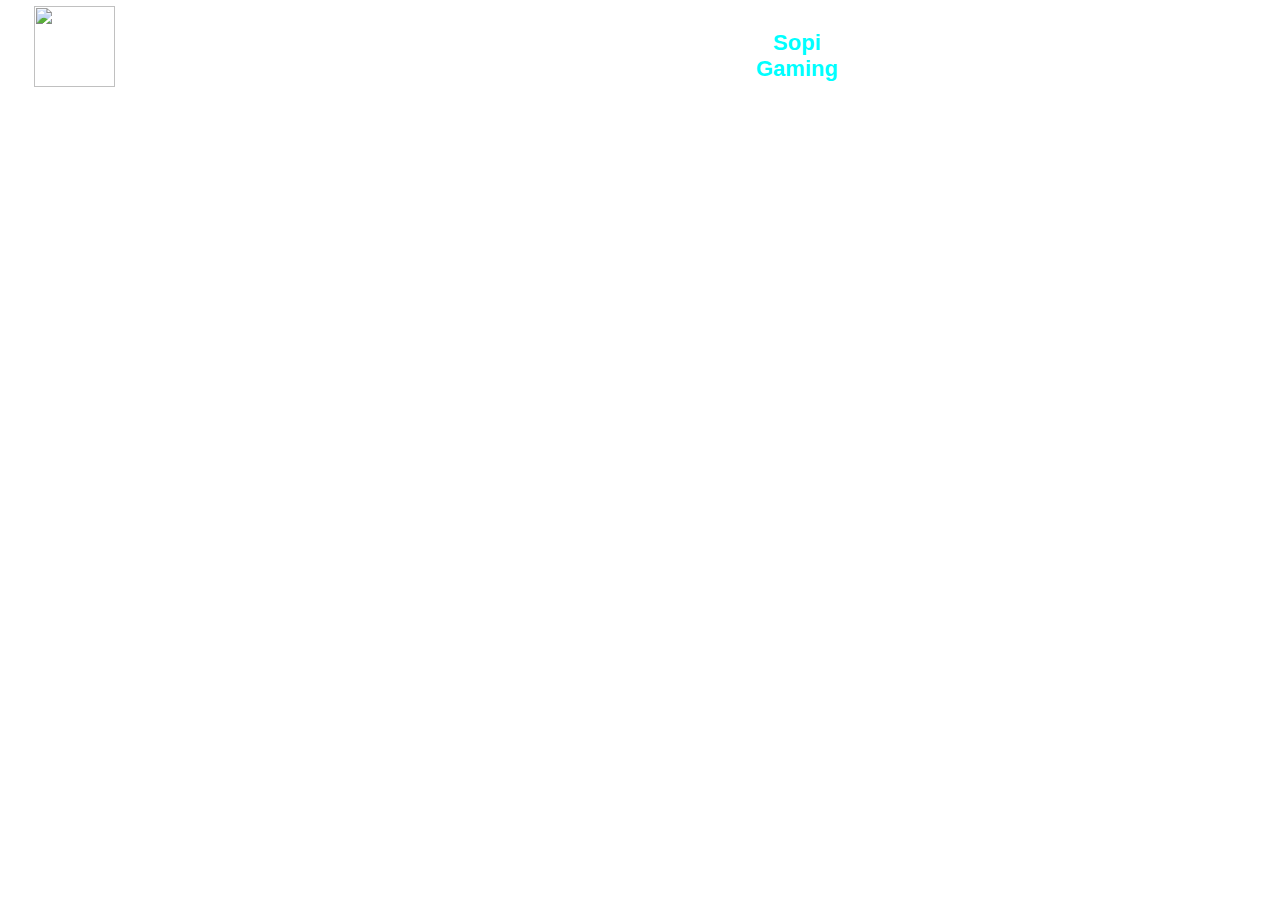
==== index.html @ b702f523 "Update and rename project1.html to index.html" ====
<!DOCTYPE html>
<html lang="en">

<head>
    <meta charset="UTF-8">
    <meta name="viewport" content="width=device-width, initial-scale=1.0">
    <title>Sopi Gaming</title>
    <style>
        body {
            color: white;
            margin: 0px;
            padding: 0px;
            background: url('/img/bg.jpg');
        }

        .left {
            /* border: 2px solid red; */
            display: inline-block;
            left: 34px;
            top: 6px;
            position: absolute;
        }

        .left img {
            height: 81px;
            display: inline-block;
            width: 81px;
        }

        .left div {
            display: inline-block;
            position: absolute;
            top: 20px;
            padding: 20px;
            margin: -16px;
            font-family: 'Segoe UI', Tahoma, Geneva, Verdana, sans-serif;
            text-align: center;
            font-size: 22px;
            font-weight: 900;
            left: 718px;
            color: cyan;
        }

        .navbar li a:hover,
        .navbar li a:active {
            text-decoration: underline;
            color: red
        }

        .mid {
            /* border: 2px solid green; */
            position: absolute;
            display: inline-block;
            width: 33%;
            margin: 6px auto;
            padding: 7px;
            right: -86px;
            top: 6px;
        }

        .navbar {
            display: inline-block
        }

        .navbar li {
            display: inline-block;
            font-size: 20px;
        }

        .navbar li a {
            color: white;
            text-decoration: none;
            padding: 33px 22px;
        }
        
    </style>
</head>

<body>
    <header class="header">
        <!-- This is for left -->
        <div class="left">
            <img src="img/logo.png" alt="">
            <div>Sopi Gaming</div>
        </div>
        <!-- This is for mid -->
        <div class="mid">
            <ul class="navbar">
                <li><a href="#">Home</a></li>
                <li><a href="#">Games</a></li>
                <li><a href="#">About Us</a></li>
                <li><a href="#">Sign In</a></li>
            </ul>
        </div>
    </header>
    <div class="container">
      <!-- This is an container -->
    </div>
</body>

</html>
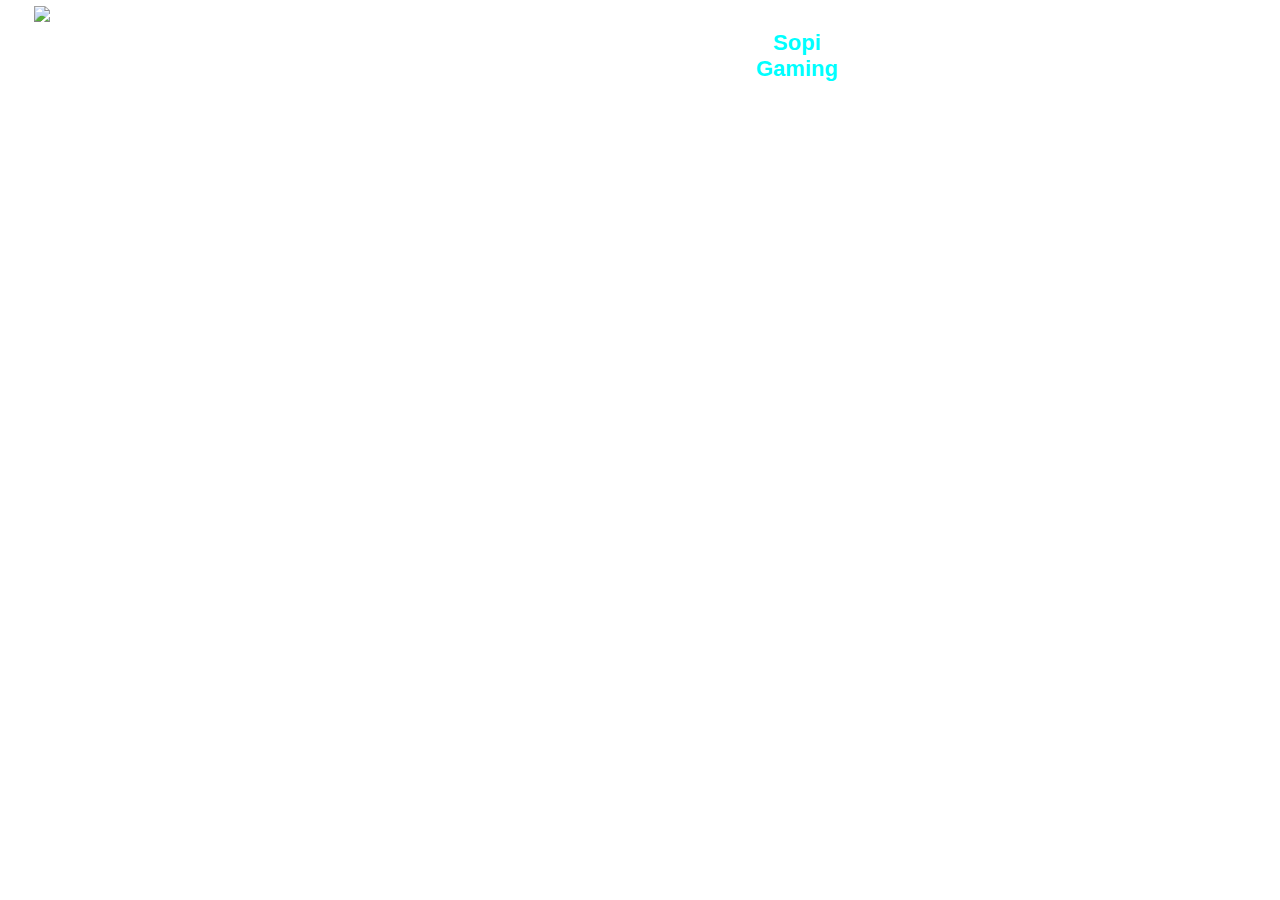
==== commit a68fe58d: "Update index.html" ====
--- a/index.html
+++ b/index.html
@@ -80,7 +80,7 @@
     <header class="header">
         <!-- This is for left -->
         <div class="left">
-            <img src="img/logo.png" alt="">
+            <img src="img/logo.png" alt="This our logo">
             <div>Sopi Gaming</div>
         </div>
         <!-- This is for mid -->
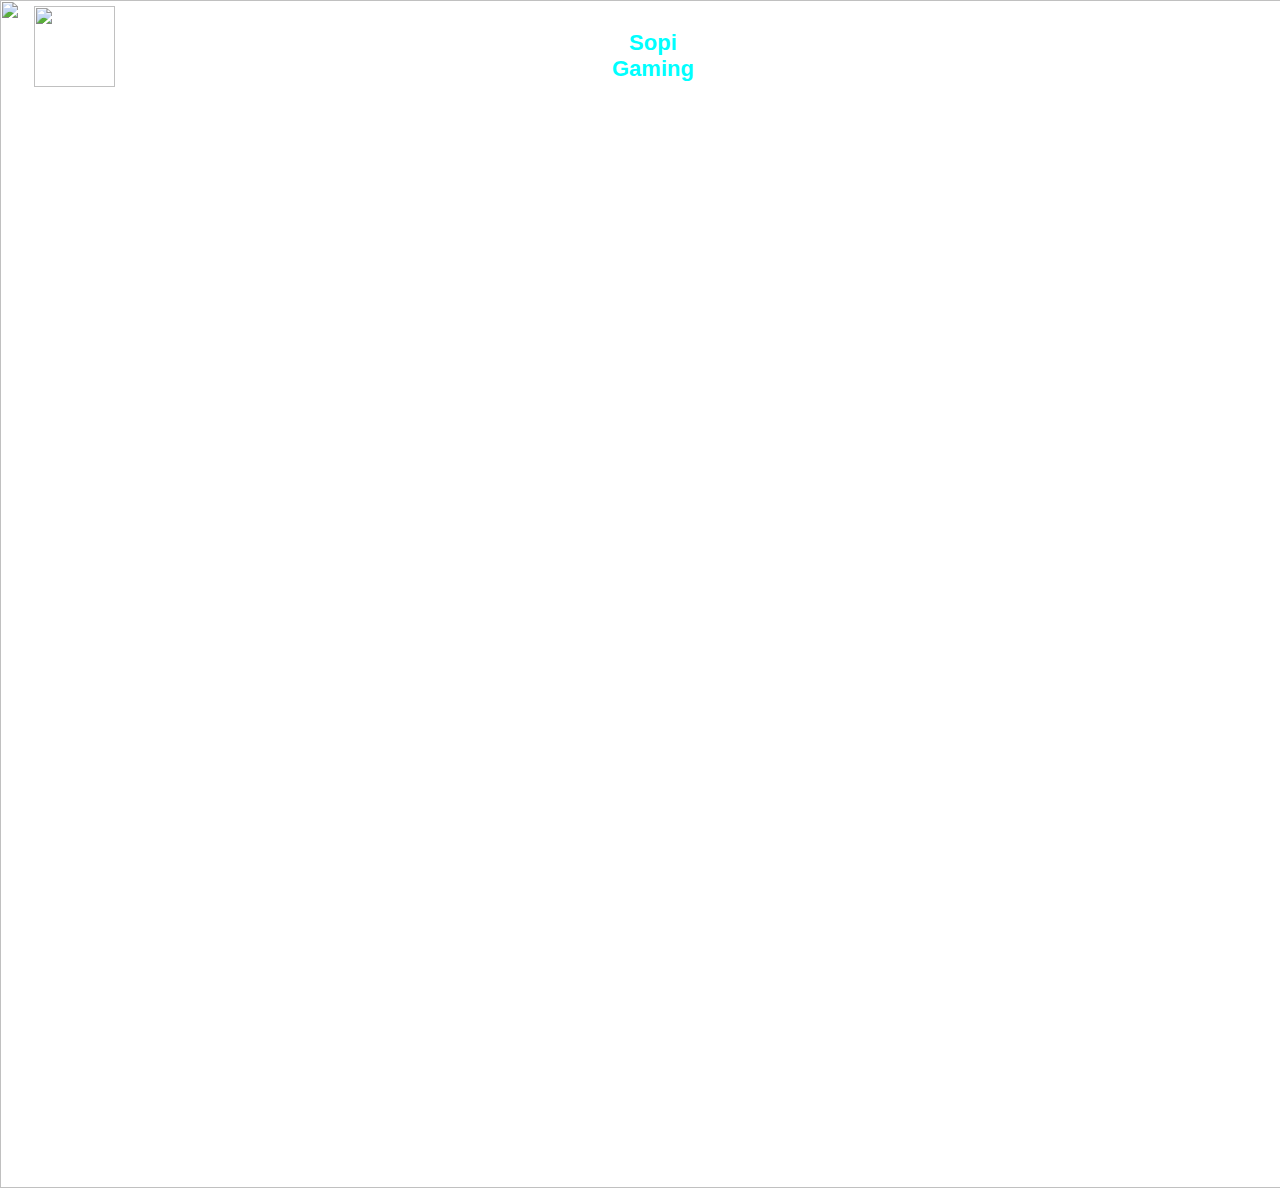
==== commit 2322bc9c: "Update and rename project1.html to index.html" ====
--- a/index.html
+++ b/index.html
@@ -5,91 +5,96 @@
     <meta charset="UTF-8">
     <meta name="viewport" content="width=device-width, initial-scale=1.0">
     <title>Sopi Gaming</title>
-    <style>
-        body {
-            color: white;
-            margin: 0px;
-            padding: 0px;
-            background: url('/img/bg.jpg');
-        }
+</head>
+<style>
+    body {
+    color: white;
+    margin: 0px;
+    padding: 0px;
+    
+}
+ .img img{
+    height: 132vh;
+    width: 104vw; 
+ }
+.left {
+    /* border: 2px solid red; */
+    display: inline-block;
+    left: 34px;
+    top: 6px;
+    position: absolute;
+}
 
-        .left {
-            /* border: 2px solid red; */
-            display: inline-block;
-            left: 34px;
-            top: 6px;
-            position: absolute;
-        }
+.left img {
+    height: 81px;
+    display: inline-block;
+    width: 81px;
+}
 
-        .left img {
-            height: 81px;
-            display: inline-block;
-            width: 81px;
-        }
+.left div {
+    display: inline-block;
+    position: absolute;
+    top: 20px;
+    padding: 20px;
+    margin: -16px;
+    font-family: 'Segoe UI', Tahoma, Geneva, Verdana, sans-serif;
+    text-align: center;
+    font-size: 22px;
+    font-weight: 900;
+    left: 574px;
+    color: cyan;
+}
 
-        .left div {
-            display: inline-block;
-            position: absolute;
-            top: 20px;
-            padding: 20px;
-            margin: -16px;
-            font-family: 'Segoe UI', Tahoma, Geneva, Verdana, sans-serif;
-            text-align: center;
-            font-size: 22px;
-            font-weight: 900;
-            left: 718px;
-            color: cyan;
-        }
+.navbar li a:hover,
+.navbar li a:active {
+    text-decoration: underline;
+    color: red
+}
 
-        .navbar li a:hover,
-        .navbar li a:active {
-            text-decoration: underline;
-            color: red
-        }
+.mid {
+    /* border: 2px solid green; */
+    position: absolute;
+    display: inline-block;
+    margin: 10px 10px;
+    padding: 18px 62px;
+    right: -78px;
+    top: 6px;
+}
 
-        .mid {
-            /* border: 2px solid green; */
-            position: absolute;
-            display: inline-block;
-            width: 33%;
-            margin: 6px auto;
-            padding: 7px;
-            right: -86px;
-            top: 6px;
-        }
+.navbar {
+    display: inline-block
+}
 
-        .navbar {
-            display: inline-block
-        }
+.navbar li {
+    display: inline-block;
+    font-size: 20px;
+}
 
-        .navbar li {
-            display: inline-block;
-            font-size: 20px;
-        }
+.navbar li a {
+    color: white;
+    text-decoration: none;
+    padding: 33px 22px;
+}
+</style>
+<body>
+    <div class="img">
+        <img src="https://cdn.pixabay.com/photo/2021/09/07/07/11/game-console-6603120_640.jpg" alt="">
+    </div>
+    <header class="header">
 
-        .navbar li a {
-            color: white;
-            text-decoration: none;
-            padding: 33px 22px;
-        }
-        
-    </style>
-</head>
 
-<body>
-    <header class="header">
         <!-- This is for left -->
         <div class="left">
-            <img src="img/logo.png" alt="This our logo">
+            <img src="https://cdn.pixabay.com/photo/2024/01/25/06/56/ai-generated-8531104_1280.png" alt="">
             <div>Sopi Gaming</div>
         </div>
         <!-- This is for mid -->
         <div class="mid">
             <ul class="navbar">
-                <li><a href="#">Home</a></li>
-                <li><a href="#">Games</a></li>
-                <li><a href="#">About Us</a></li>
-                <li><a href="#">Sign In</a></li>
+                <li><a href="Home">Home</a></li>
+                <li><a href="Games">Games</a></li>
+                <li><a href="About Us">About Us</a></li>
+                <li><a href="Sign In">Sign In</a></li>
             </ul>
         </div>
     </header>
